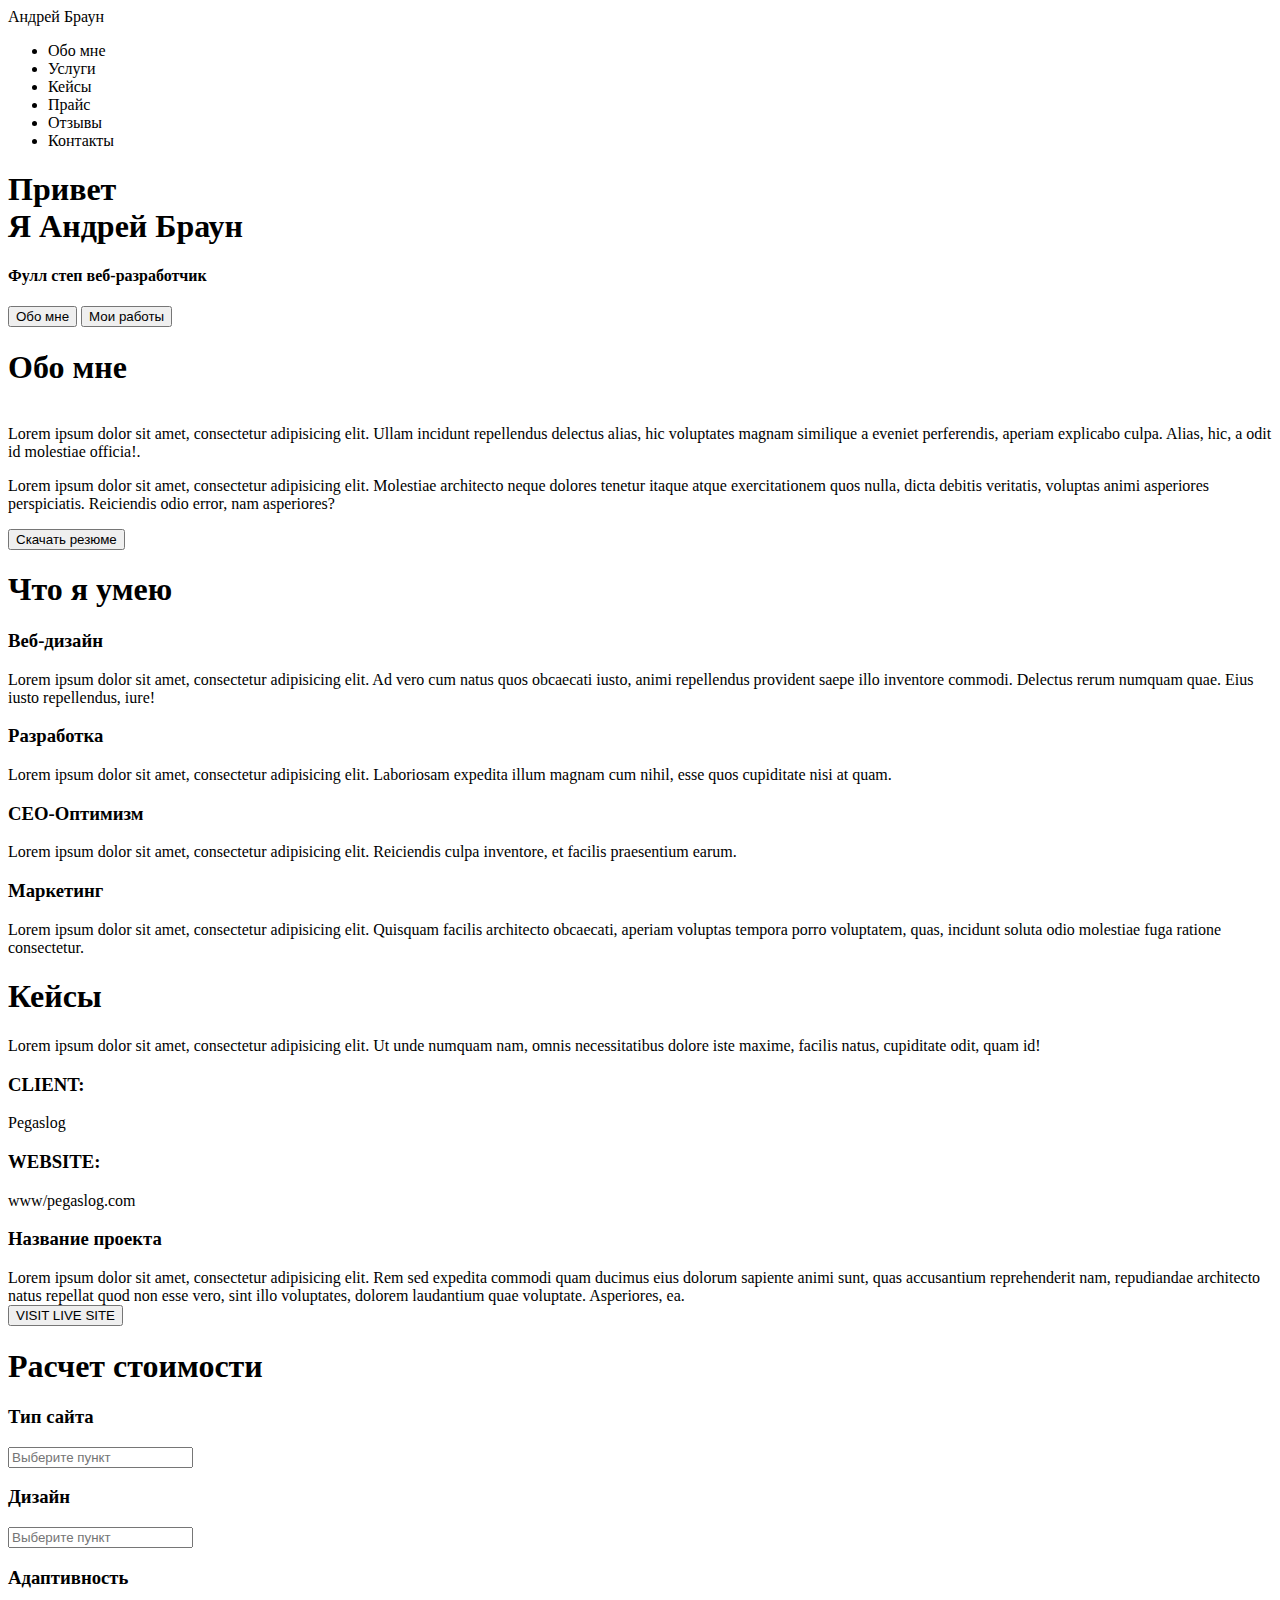
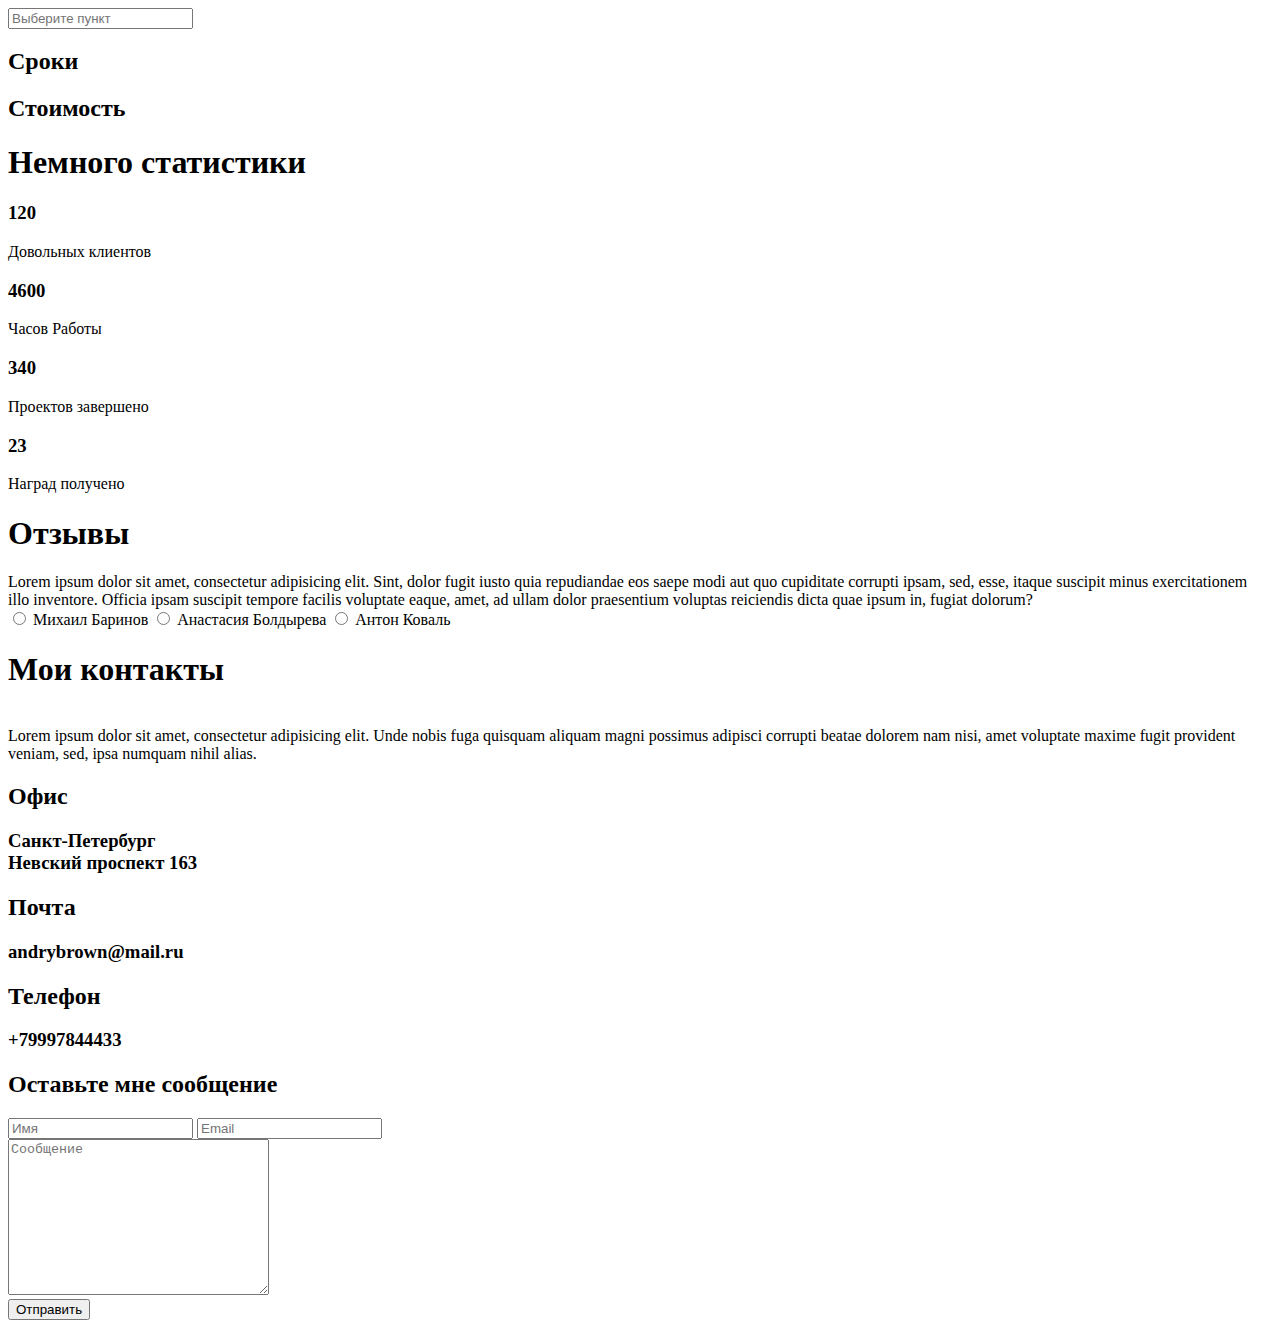
==== Sourse/index.html @ bee6bd18 "Add files via upload" ====
<!DOCTYPE html>
<html lang="en">
<head>
    <meta charset="UTF-8">
    <meta name="description" content="Это моя первая страница">
    <meta name="author" content="Marina">
    <meta name="robots" content="index,follow">
    
    <meta property="og:title" content="Это моя первая страница">
    
    <title>Андрей Браун - Веб-разработчик</title>
</head>

<body>
 
 <header>
     <nav>
         <div class="logo">Андрей Браун</div> 
         <div class="menu"><ul>
             <li>Обо мне</li>
             <li>Услуги</li>
             <li>Кейсы</li>
             <li>Прайс</li>
             <li>Отзывы</li>
             <li>Контакты</li>
         </ul></div>
     </nav>
 </header>
 
 <div class="main"><div class="title__container"></div>
 <h1>Привет <br> Я Андрей Браун</h1>
 <h4>Фулл степ веб-разработчик</h4>
 <input type="submit" value="Обо мне">
 <input type="submit" value="Мои работы">
 
 </div>
 
 <h1>Обо мне</h1>
 <img src="https://sun1-17.userapi.com/s/v1/ig2/3jvu0K7-3Oewz0jMErgrpwzUhou15FAr_juYKJSYUoKwUhzZcwbu_sr3PQeamyDXL9Ton4x1bNmEu70Wetea60eE.jpg?size=200x0&quality=96&crop=144,486,601,601&ava=1" alt="">
 


<br>Lorem ipsum dolor sit amet, consectetur adipisicing elit. Ullam incidunt repellendus delectus alias, hic voluptates magnam similique a eveniet perferendis, aperiam explicabo culpa. Alias, hic, a odit id molestiae officia!.

<p>Lorem ipsum dolor sit amet, consectetur adipisicing elit. Molestiae architecto neque dolores tenetur itaque atque exercitationem quos nulla, dicta debitis veritatis, voluptas animi asperiores perspiciatis. Reiciendis odio error, nam asperiores?</p>

<input type="submit" value="Скачать резюме">


<h1>Что я умею</h1>

<spam> <h3>Веб-дизайн</h3>Lorem ipsum dolor sit amet, consectetur adipisicing elit. Ad vero cum natus quos obcaecati iusto, animi repellendus provident saepe illo inventore commodi. Delectus rerum numquam quae. Eius iusto repellendus, iure!</spam> 
<span><h3>Разработка</h3>Lorem ipsum dolor sit amet, consectetur adipisicing elit. Laboriosam expedita illum magnam cum nihil, esse quos cupiditate nisi at quam.</span>
<span><h3>CEO-Оптимизм</h3>Lorem ipsum dolor sit amet, consectetur adipisicing elit. Reiciendis culpa inventore, et facilis praesentium earum.</span>
<span><h3>Маркетинг</h3>Lorem ipsum dolor sit amet, consectetur adipisicing elit. Quisquam facilis architecto obcaecati, aperiam voluptas tempora porro voluptatem, quas, incidunt soluta odio molestiae fuga ratione consectetur.</span>

<h1>Кейсы</h1>

<span>Lorem ipsum dolor sit amet, consectetur adipisicing elit. Ut unde numquam nam, omnis necessitatibus dolore iste maxime, facilis natus, cupiditate odit, quam id!</span>
<img src="https://presentation-creation.ru/images/articles/oshibki-pri-sozdanii-prezentacii-ili-pochemu-nekotorye-prezentacii-poluchayutsya-provalnymi/oshibki-pri-sozdanii-prezentaci.jpg" alt="">
<br><h3>CLIENT:</h3>
<span>Pegaslog</span>
<h3>WEBSITE:</h3>
<span>www/pegaslog.com</span>
<h3>Название проекта</h3><span>Lorem ipsum dolor sit amet, consectetur adipisicing elit. Rem sed expedita commodi quam ducimus eius dolorum sapiente animi sunt, quas accusantium reprehenderit nam, repudiandae architecto natus repellat quod non esse vero, sint illo voluptates, dolorem laudantium quae voluptate. Asperiores, ea.</span>
<br><input type="submit" value="VISIT LIVE SITE">

<h1>Расчет стоимости</h1>

<h3>Тип сайта</h3>
<input type="select"placeholder="Выберите пункт">
<h3>Дизайн</h3>
<input type="select"placeholder="Выберите пункт" >
<h3>Адаптивность</h3>
<input type="select"placeholder="Выберите пункт">

<h2>Сроки</h2>
<h2>Стоимость</h2>


<h1>Немного статистики</h1>
<h3>120</h3>Довольных клиентов
<h3>4600</h3>Часов Работы
<h3>340</h3>Проектов завершено
<h3>23</h3>Наград получено

<h1>Отзывы</h1>
Lorem ipsum dolor sit amet, consectetur adipisicing elit. Sint, dolor fugit iusto quia repudiandae eos saepe modi aut quo cupiditate corrupti ipsam, sed, esse, itaque suscipit minus exercitationem illo inventore. Officia ipsam suscipit tempore facilis voluptate eaque, amet, ad ullam dolor praesentium voluptas reiciendis dicta quae ipsum in, fugiat dolorum?

<br><input type="radio" name="text_inport"> Михаил Баринов 
<input type="radio" name="text_inport"> Анастасия Болдырева
<input type="radio" name="text_inport"> Антон Коваль

<footer>
    <h1>Мои контакты</h1>
    <br>Lorem ipsum dolor sit amet, consectetur adipisicing elit. Unde nobis fuga quisquam aliquam magni possimus adipisci corrupti beatae dolorem nam nisi, amet voluptate maxime fugit provident veniam, sed, ipsa numquam nihil alias.
    
    <h2>Офис</h2>
    <h3>Санкт-Петербург<br>Невский проспект 163</h3>
    <h2>Почта</h2>
    <h3>andrybrown@mail.ru</h3>
    <h2>Телефон</h2>
    <h3>+79997844433</h3>
    
    <h2>Оставьте мне сообщение</h2>
    <input type="text" placeholder="Имя">
    <input type="text" placeholder="Email">
    <br><textarea name="" id="" cols="30" rows="10" placeholder="Сообщение"></textarea>
    <br><input type="submit" value="Отправить">

</footer>
</body>
</html>
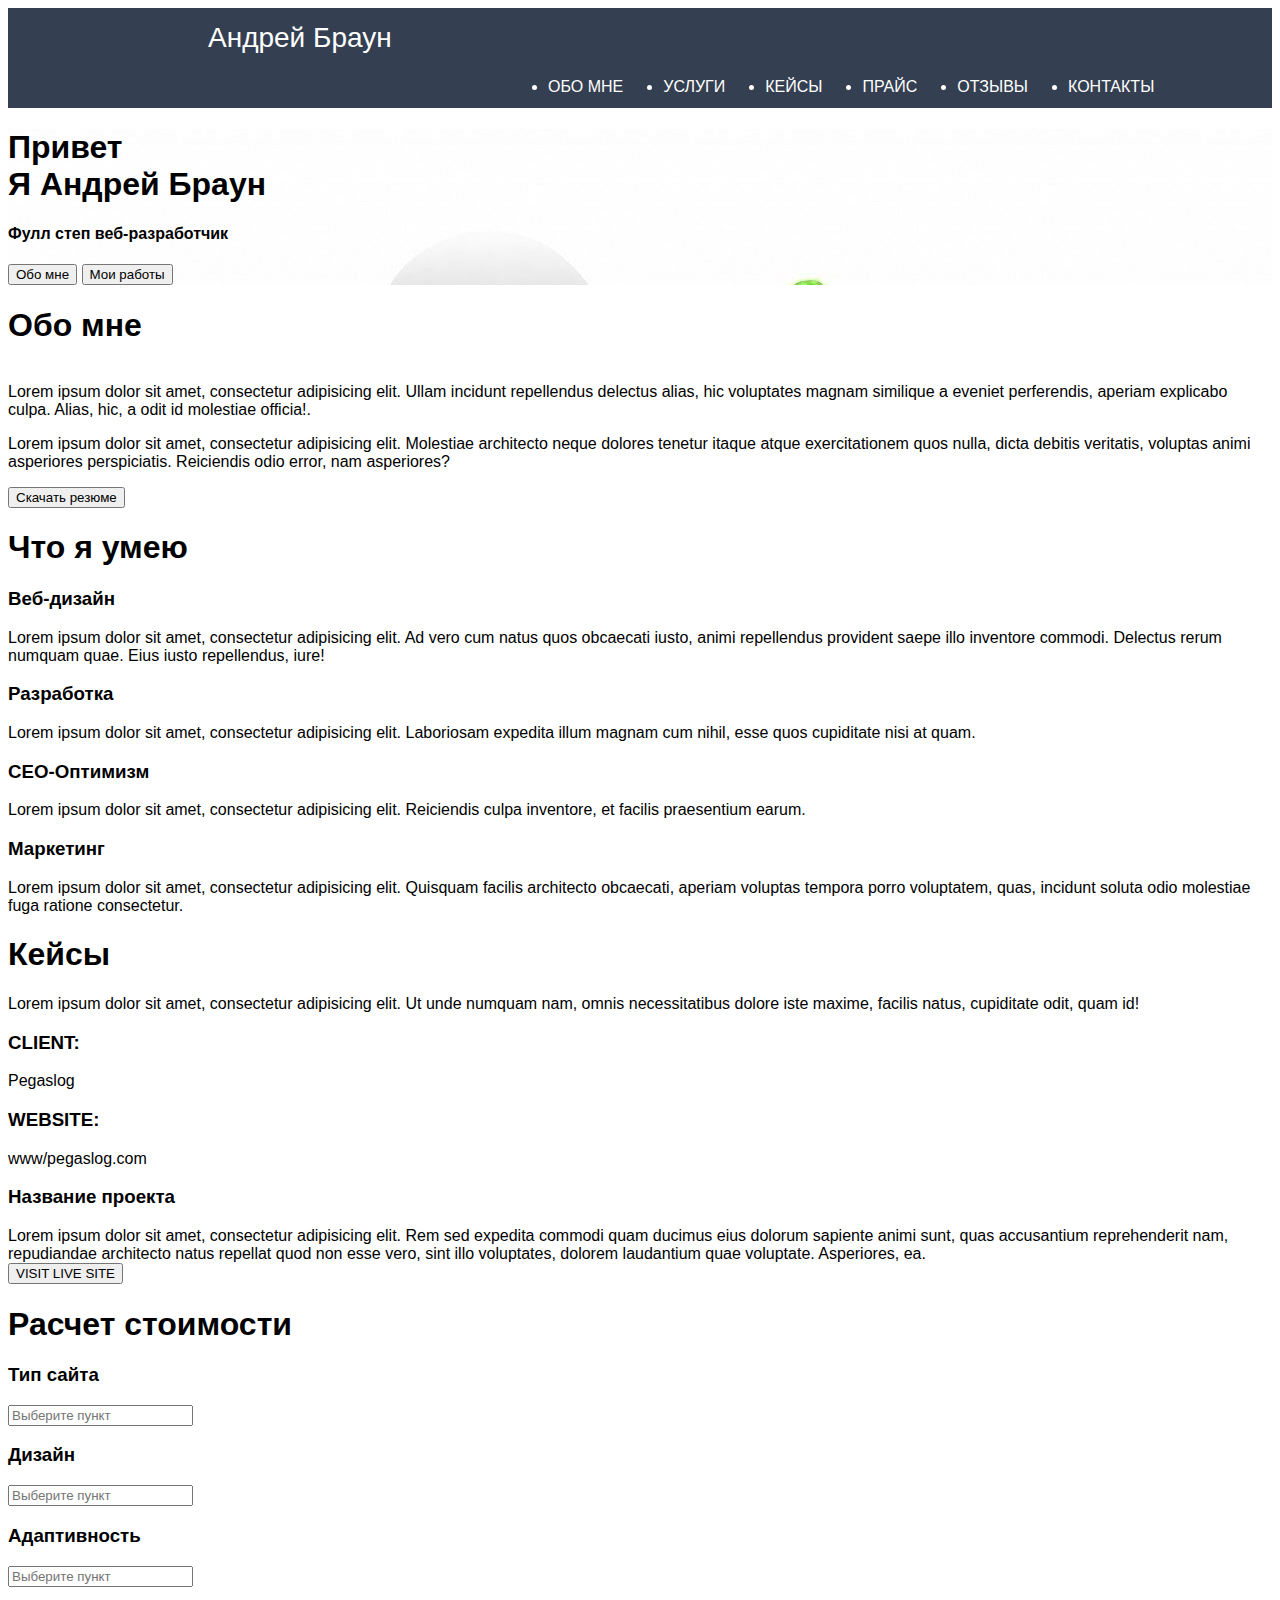
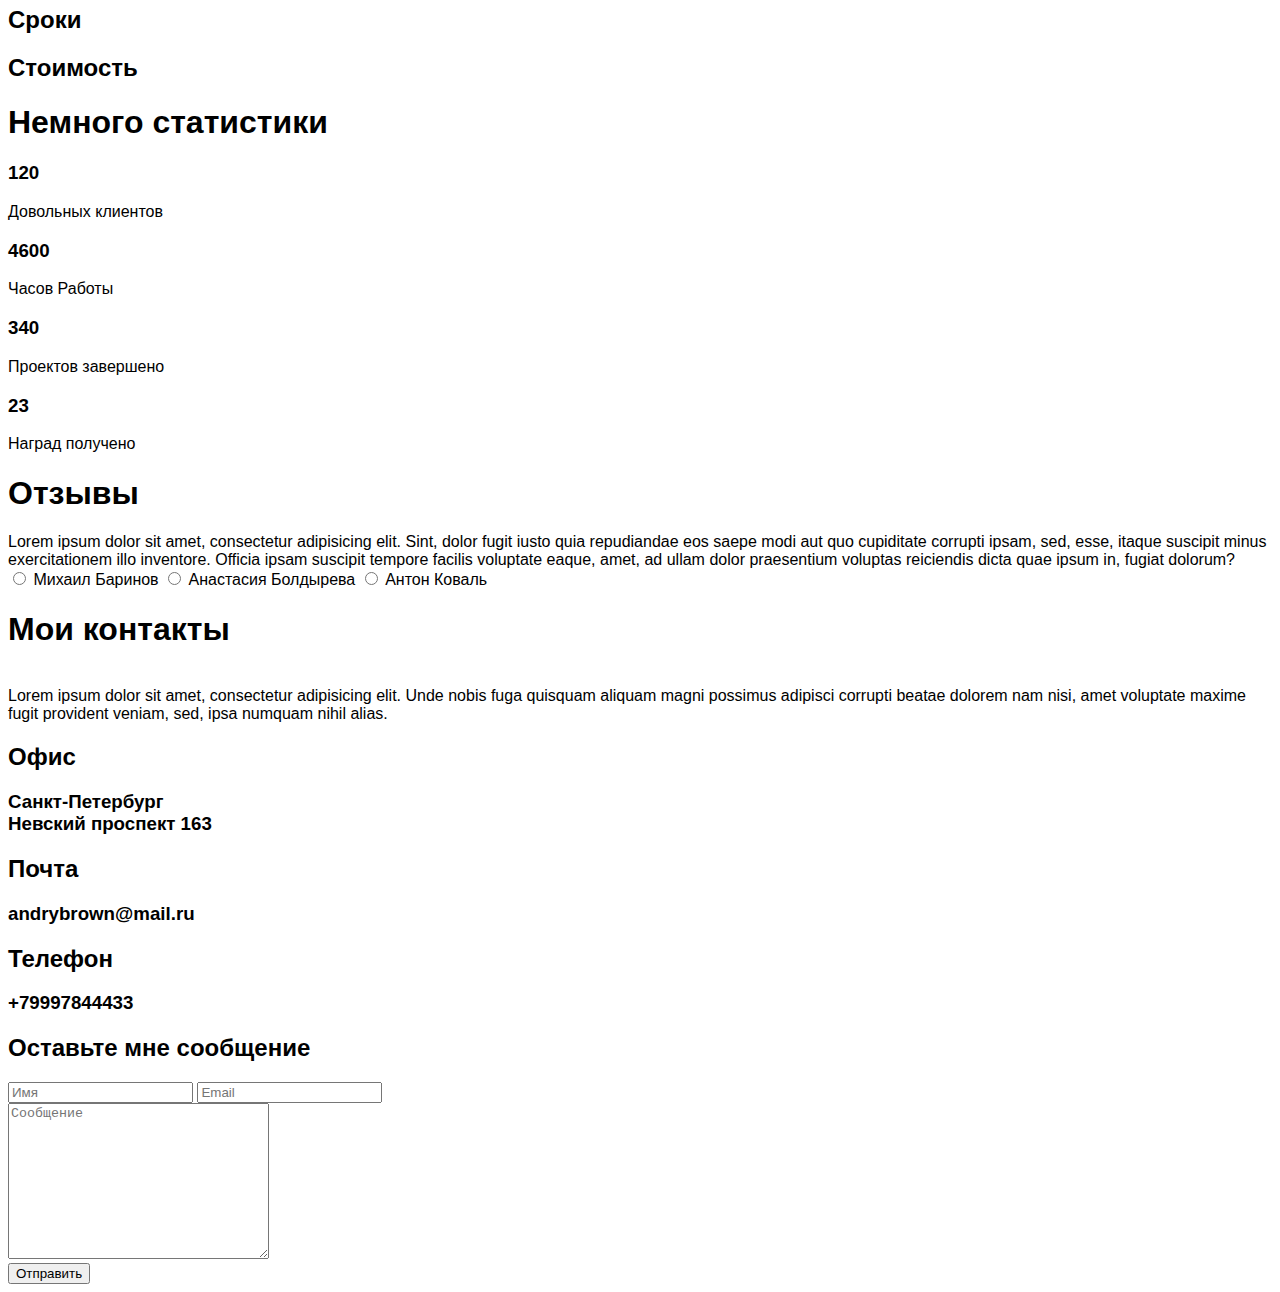
==== commit af953015: "Add files via upload" ====
--- a/Sourse/index.html
+++ b/Sourse/index.html
@@ -9,6 +9,8 @@
     <meta property="og:title" content="Это моя первая страница">
     
     <title>Андрей Браун - Веб-разработчик</title>
+     <link rel="stylesheet" href="css/reset.css">
+     <link rel="stylesheet" href="css/style.css"> 
 </head>
 
 <body>
@@ -16,7 +18,8 @@
  <header>
      <nav>
          <div class="logo">Андрей Браун</div> 
-         <div class="menu"><ul>
+         <div class="menu">
+            <ul>
              <li>Обо мне</li>
              <li>Услуги</li>
              <li>Кейсы</li>
--- a/Sourse/css/style.css
+++ b/Sourse/css/style.css
@@ -0,0 +1,34 @@
+body{
+    font-family: Arial, sans-serif;
+}
+
+nav{
+    width: 100%;
+    height: 100px; 
+    background: #344051;
+    
+}
+.logo{
+    color: #fff;
+    font-size: 28px;
+    line-height: 60px;
+    padding-left: 200px;
+    float: left
+}
+.menu{
+    float: left;
+    padding-left: 500px; 
+}
+.menu li{
+    float: left; 
+    line-height: 5px;
+    color: #fff;
+    margin-right: 40px;
+    font-size: 16px;
+    text-transform: uppercase;
+}
+.main{
+    width: 100%;
+    height: calc(100% - 60px);
+    background: url(../img/boy.jpg) , url(../img/bg.jpg) center/cover no-repeat;
+}